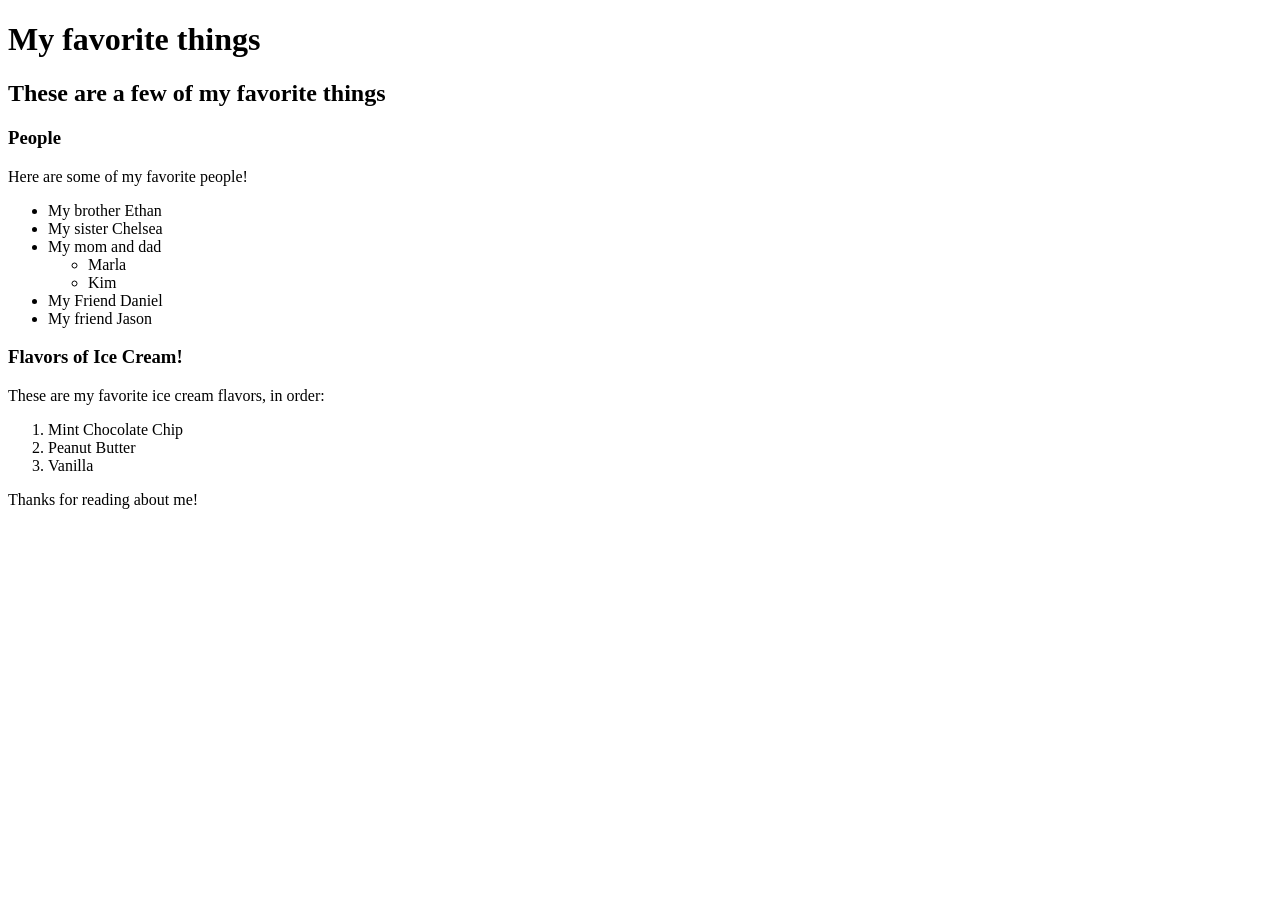
==== favorite-things.html @ a5b5efa1 "added list of favorite things" ====
<!DOCTYPE html>
<html>

  <head>
      <title>Noah's Favorite Things!</title>
  </head>

  <body>
    <h1>My favorite things</h1>
    <h2>These are a few of my favorite things</h2>

    <h3>People</h3>
    <p>Here are some of my favorite people!</p>
    <ul>
      <li>My brother Ethan
      <li>My sister Chelsea
      <li>My mom and dad
        <ul>
          <li>Marla
          <li>Kim
        </ul>
        <!--for some reason the had a /li class here but that doesn't seem to exist-->
      <li>My Friend Daniel
      <li>My friend Jason
    </ul>
    <h3>Flavors of Ice Cream!</h3>
    <p> These are my favorite ice cream flavors, in order: </p>
      <ol>
        <li> Mint Chocolate Chip
        <li> Peanut Butter
        <li> Vanilla
      </ol>
    <p> Thanks for reading about me! </p>

  </body>

</html>
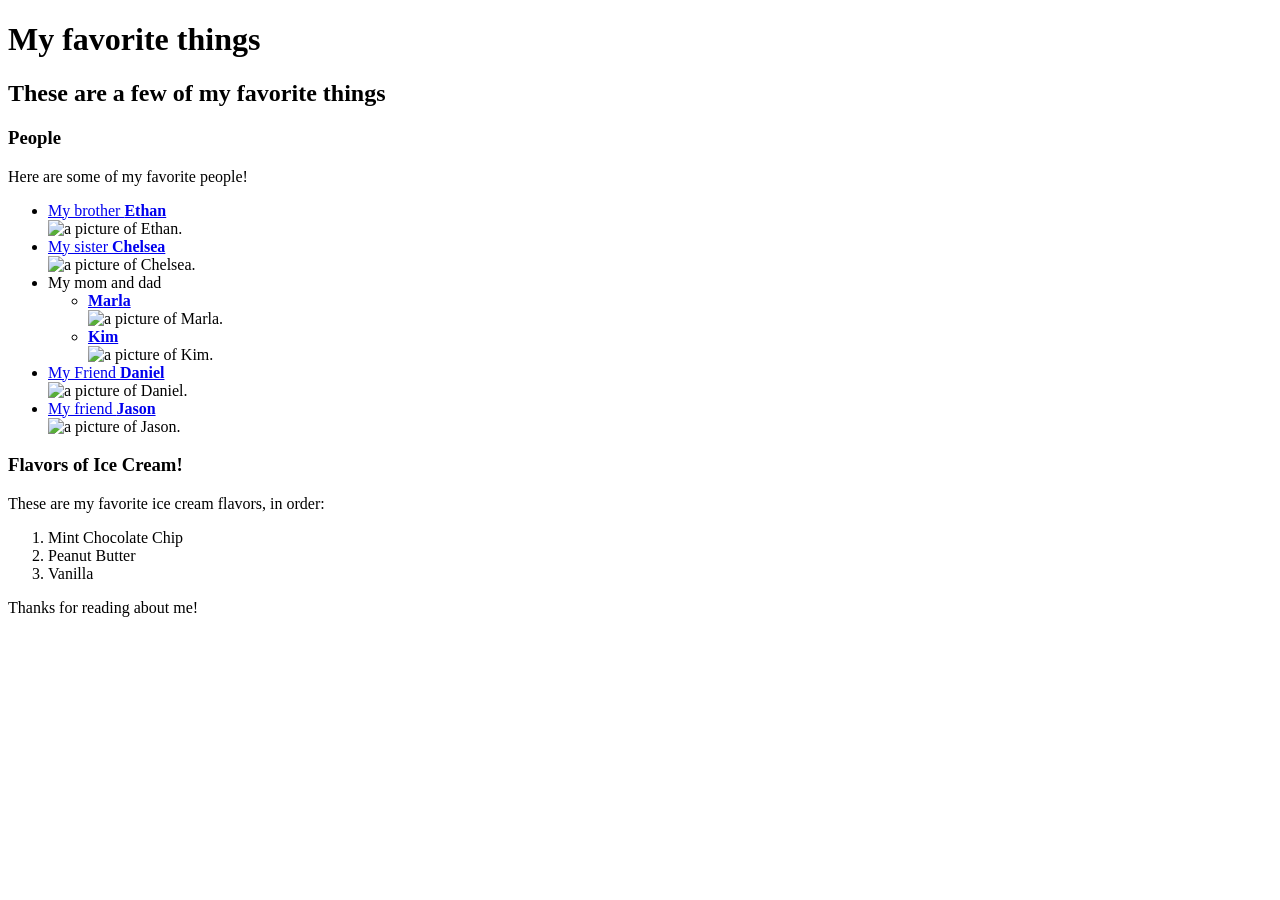
==== commit e59f10a7: "added a bunch of tedious html to appease the instructors" ====
--- a/favorite-things.html
+++ b/favorite-things.html
@@ -11,17 +11,51 @@
 
     <h3>People</h3>
     <p>Here are some of my favorite people!</p>
+
     <ul>
-      <li>My brother Ethan
-      <li>My sister Chelsea
+      <li>
+        <a href="http://www.example.com/ethan.html">
+          My brother <strong>Ethan</strong>
+        </a>
+        <br>
+        <img src="https://loremflickr.com/100/100/dog" alt="a picture of Ethan.">
+
+
+      <li>
+        <a href="http://www.example.com/chelsea.html">
+        My sister <strong>Chelsea</strong>
+        </a>
+        <br>
+        <img src="https://loremflickr.com/100/100/dog" alt="a picture of Chelsea.">
+
       <li>My mom and dad
         <ul>
-          <li>Marla
-          <li>Kim
+          <li>
+            <a href="http://www.example.com/marla.html">
+            <strong>Marla</strong>
+            </a>
+            <br>
+            <img src="https://loremflickr.com/100/100/dog" alt="a picture of Marla.">
+          <li>
+            <a href="http://www.example.com/kim.html">
+            <strong>Kim</strong>
+            </a>
+            <br>
+            <img src="https://loremflickr.com/100/100/dog" alt="a picture of Kim.">
         </ul>
-        <!--for some reason the had a /li class here but that doesn't seem to exist-->
-      <li>My Friend Daniel
-      <li>My friend Jason
+        <!--for some reason they had a </li> here but that doesn't seem to exist-->
+      <li>
+        <a href="http://www.example.com/daniel.html">
+        My Friend <strong>Daniel</strong>
+        </a>
+        <br>
+        <img src="https://loremflickr.com/100/100/dog" alt="a picture of Daniel.">
+      <li>
+        <a href="http://www.example.com/jason.html">
+        My friend <strong>Jason</strong>
+        </a>
+        <br>
+        <img src="https://loremflickr.com/100/100/dog" alt="a picture of Jason.">
     </ul>
     <h3>Flavors of Ice Cream!</h3>
     <p> These are my favorite ice cream flavors, in order: </p>
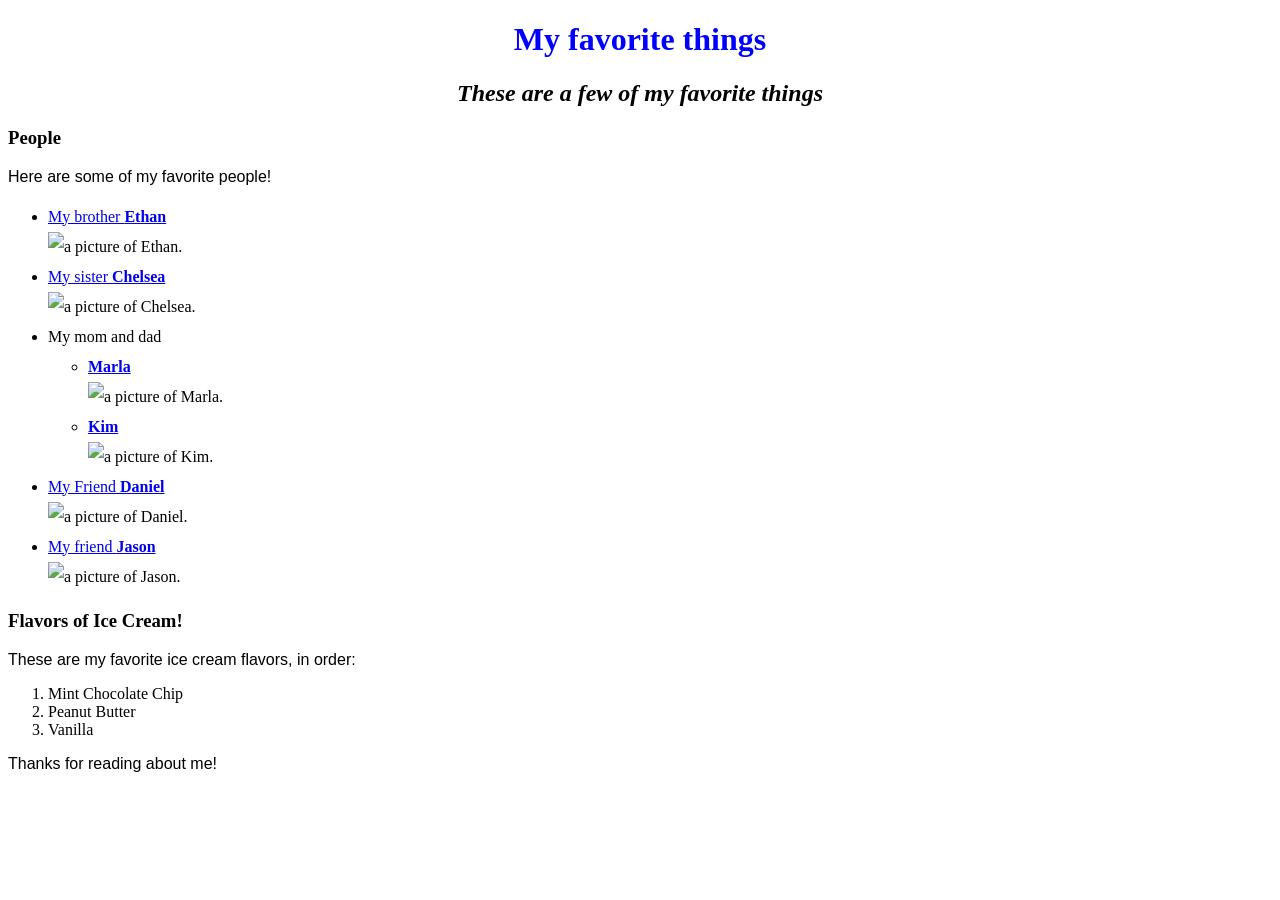
==== commit ec850297: "added css file, mad eminor updates to favorite things page, and created the paragraphs page" ====
--- a/favorite-things.html
+++ b/favorite-things.html
@@ -2,6 +2,7 @@
 <html>
 
   <head>
+      <link href="css/styles.css" rel="stylesheet" type="text/css">
       <title>Noah's Favorite Things!</title>
   </head>
 
@@ -30,12 +31,14 @@
 
       <li>My mom and dad
         <ul>
+
           <li>
             <a href="http://www.example.com/marla.html">
             <strong>Marla</strong>
             </a>
             <br>
             <img src="https://loremflickr.com/100/100/dog" alt="a picture of Marla.">
+
           <li>
             <a href="http://www.example.com/kim.html">
             <strong>Kim</strong>
--- a/css/styles.css
+++ b/css/styles.css
@@ -0,0 +1,28 @@
+h1 {
+  color:blue;
+  text-align:center;
+}
+h2 {
+  font-style: italic;
+  text-align: center;
+}
+
+p {
+  font-family: sans-serif;
+}
+
+ul  {
+  font-sie: 20px;
+  line-height: 30px;
+}
+
+p.intro {
+  width: 50%;
+  font-style:italic;
+}
+
+p.author{
+  width: 75%;
+  font-style: italic;
+  font-weight: bold;
+}
